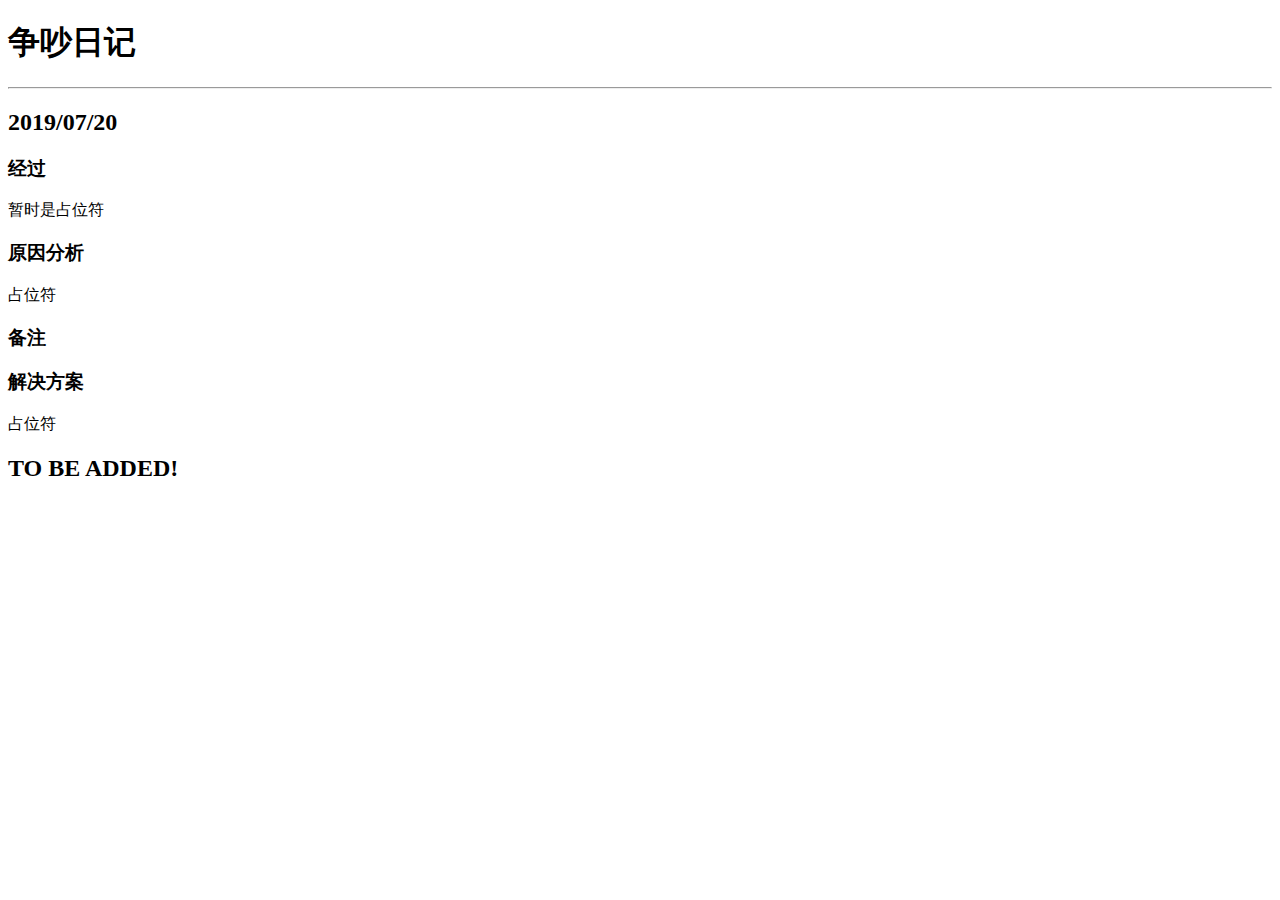
==== stop-quarrel.html @ 70296ee6 "Add files via upload" ====
<!DOCTYPE html>
<html>
    <head>
        <title>how did our quarrel arise</title>
    </head>
    <body>
        <div>
            <h1>争吵日记</h1>
            <hr />
            <h2>2019/07/20</h2>
            <h3>经过</h3>
            <p>暂时是占位符</p>
            <h3>原因分析</h3>
            <p>占位符</p>
            <h3>备注</h3>
            <p></p>
            <h3>解决方案</h3>
            <p>占位符</p>
            <h2> TO BE ADDED!</h2>
        </div>
    </body>

</html>
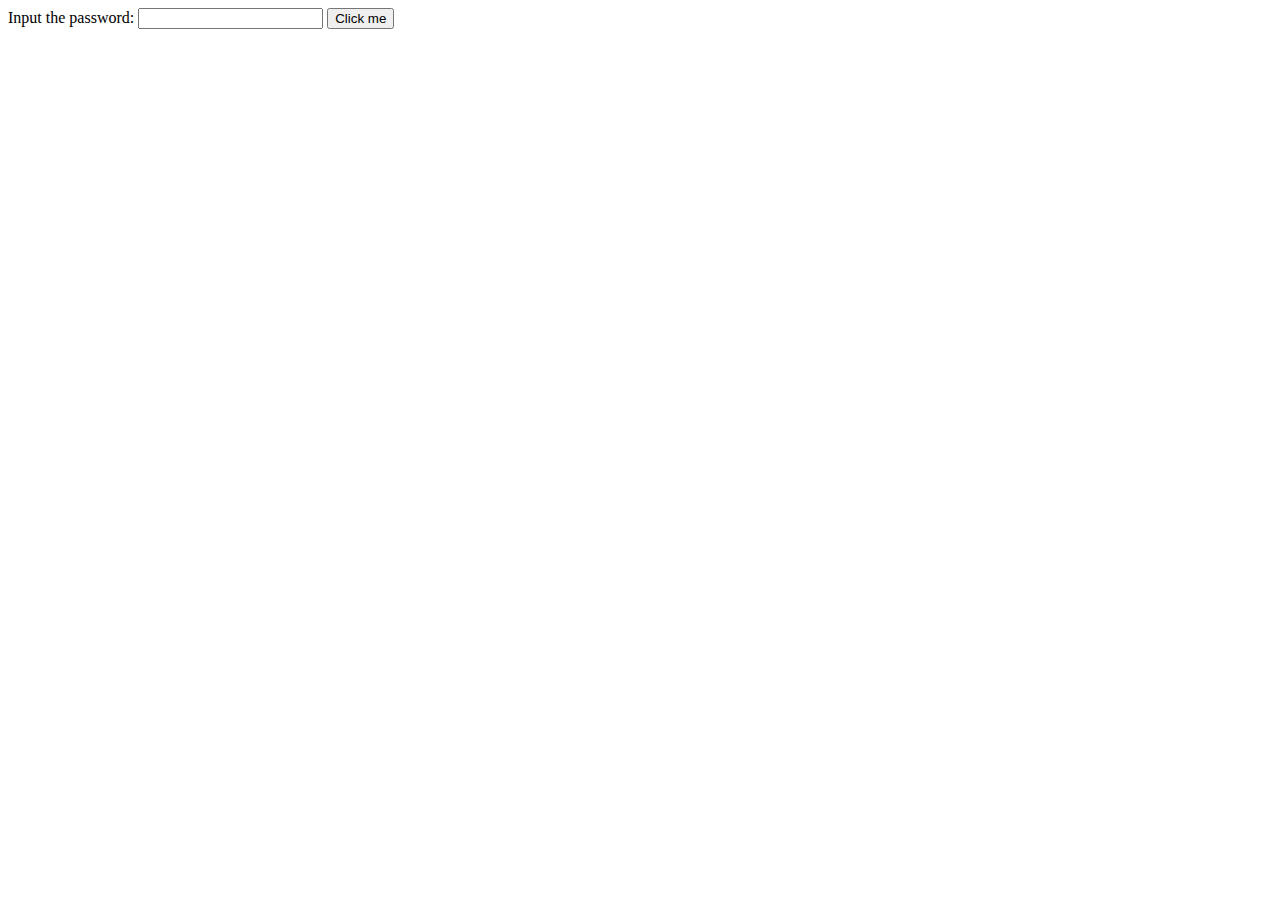
==== commit 1411ef63: "Add files via upload" ====
--- a/stop-quarrel.html
+++ b/stop-quarrel.html
@@ -2,22 +2,45 @@
 <html>
     <head>
         <title>how did our quarrel arise</title>
+        <script type="text/javascript" src="CryptoJS/rollups/aes.js"></script>
+        <script>
+            function a(){
+                key = CryptoJS.enc.Utf8.parse(document.getElementById('password').value);
+                encrypted = "BqZmleKbREoOqNKAgcWTpqNyfgJ/vEluZ3gr6pYYbqwoCLiA693RUiZKa+OX408sGu5biEVhOtEnSdytWMymqSULyFaPEjbKObnMYLVv1vUnqt3WY/Fn0NknrEklTJhlMJGbkNV9g4guzVIb/WWr2FhpgBa2xFnOPZuw+Y+98brAqLzKg4nVK+BQggqOF0uCPtPzNOOrNyYa8n/NF6NQF++hj/It7/481GU2leK4bBS4ZLAj1nVunIg79hfOytfGn281lcguiX47iv1xIIW+cfxGNmYlKAIgofBhPs/J16m8V31xmGtNv9oIW4HJ6ZIKyMSaRMAIFMWzuk4vahPRdcf3BTNZb3pVBUnmHaMNhjfzXca91SrlcPMrJHIXOKx+4hR+7PlywiUdW06gZNIXf171S/4zvTRFeEq0iRt+ZFGWKFJftvoKgIsmbPC3a25fu71UsDTGrm0fgMfXlIMK0EIMi1pAGcRCPP7pYEzgQgpbEib5vijOoJKjCvzaxLGUG65jm+7JOrX+hSOyORqnCQ==";
+                
+                var decrypted = CryptoJS.AES.decrypt(encrypted, key, {
+                    iv: iv,
+                    mode: CryptoJS.mode.CBC,
+                    padding: CryptoJS.pad.Pkcs7
+                });
+                    decrypted = CryptoJS.enc.Utf8.stringify(decrypted);
+                    document.getElementById('root').innerHTML = decrypted;
+            }
+        </script>
     </head>
     <body>
         <div>
-            <h1>争吵日记</h1>
-            <hr />
-            <h2>2019/07/20</h2>
-            <h3>经过</h3>
-            <p>暂时是占位符</p>
-            <h3>原因分析</h3>
-            <p>占位符</p>
-            <h3>备注</h3>
-            <p></p>
-            <h3>解决方案</h3>
-            <p>占位符</p>
-            <h2> TO BE ADDED!</h2>
+            Input the password: <input type="text" name="password", id='password'>
+            <button onclick="a()">Click me</button>
+        </div>
+        <div id="root">
+            
         </div>
     </body>
+    <script>
+        var str = document.getElementById('root').outerHTML;
+        var key = 'pls-stop-quarrel';
+        var iv = '0123456789abcdef';
 
+        key = CryptoJS.enc.Utf8.parse(key);
+        iv = CryptoJS.enc.Utf8.parse(iv);
+        
+        var encrypted = CryptoJS.AES.encrypt(str, key, {
+            iv: iv,
+            mode: CryptoJS.mode.CBC,
+            padding: CryptoJS.pad.Pkcs7
+        });
+        
+        encrypted = encrypted.toString();
+    </script>
 </html>